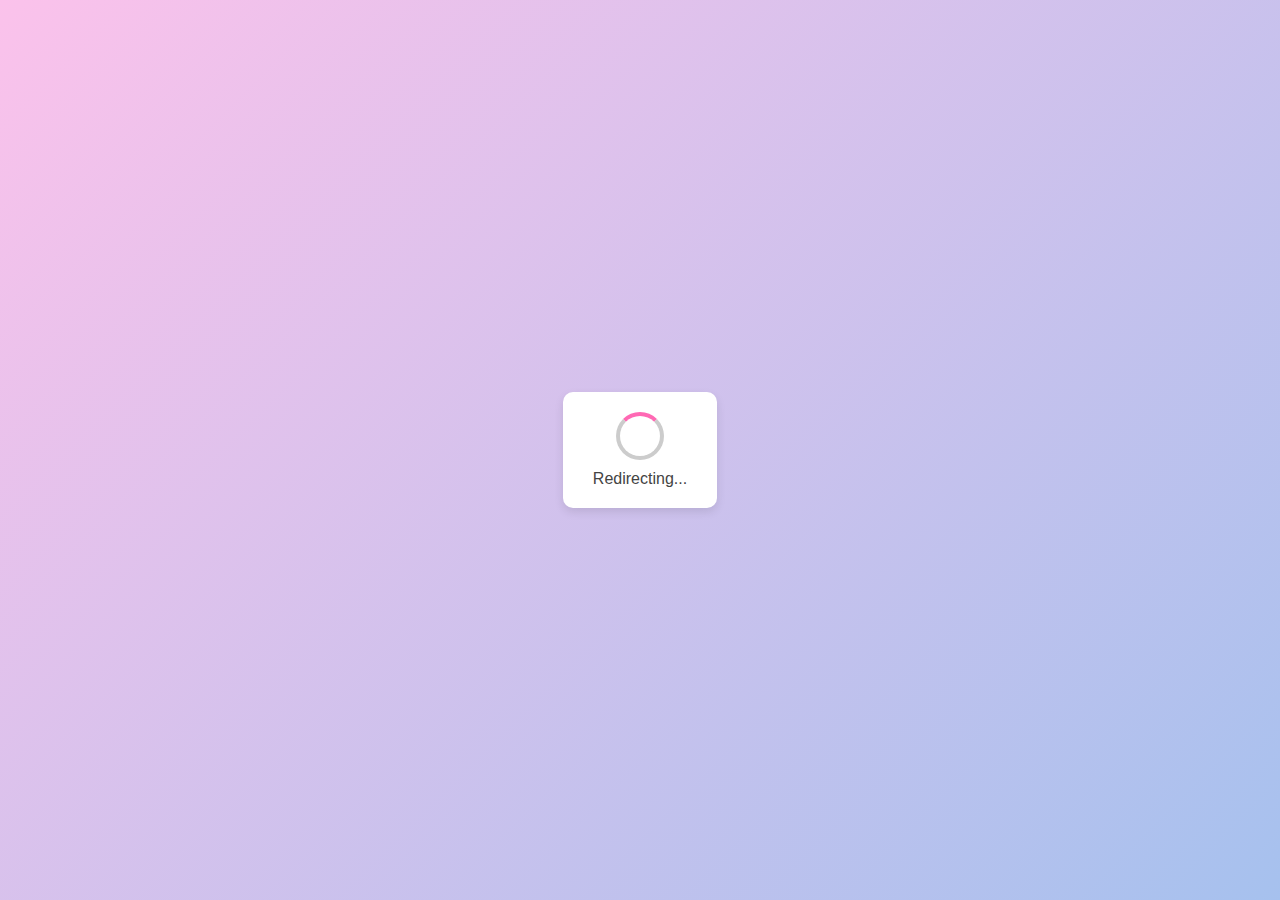
==== index.html @ 2fca4a23 "4" ====
<!DOCTYPE html>
<html lang="en">
<head>
    <meta charset="UTF-8">
    <meta http-equiv="refresh" content="1; url=src/index_en.html">
    <title>Redirecting...</title>
    <style>
        body {
            background: linear-gradient(135deg, #fbc2eb, #a6c1ee);
            display: flex;
            justify-content: center;
            align-items: center;
            height: 100vh;
            margin: 0;
            font-family: Arial, sans-serif;
        }

        .message-box {
            background: white;
            padding: 20px 30px;
            border-radius: 10px;
            box-shadow: 0px 4px 10px rgba(0, 0, 0, 0.1);
            text-align: center;
            display: flex;
            flex-direction: column;
            align-items: center;
        }

        .spinner {
            width: 40px;
            height: 40px;
            border: 4px solid #ccc;
            border-top: 4px solid #ff69b4;
            border-radius: 50%;
            animation: spin 1s linear infinite;
            margin-bottom: 10px;
        }

        @keyframes spin {
            0% { transform: rotate(0deg); }
            100% { transform: rotate(360deg); }
        }

        p {
            font-size: 16px;
            color: #444;
            margin: 0;
        }
    </style>
</head>
<body>
    <div class="message-box">
        <div class="spinner"></div>
        <p>Redirecting...</p>
    </div>
</body>
</html>
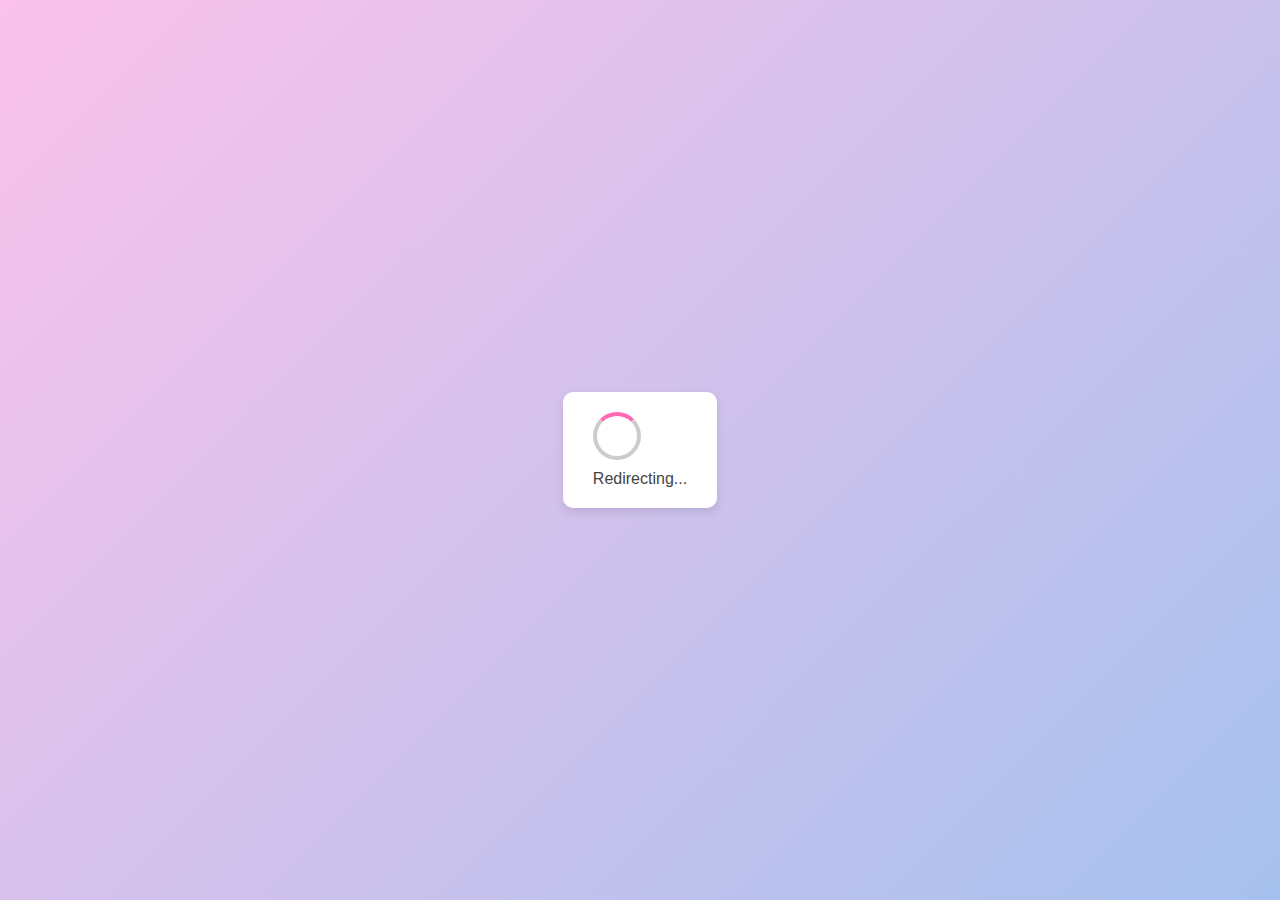
==== commit bf5514b7: "upd" ====
--- a/index.html
+++ b/index.html
@@ -21,9 +21,6 @@
             border-radius: 10px;
             box-shadow: 0px 4px 10px rgba(0, 0, 0, 0.1);
             text-align: center;
-            display: flex;
-            flex-direction: column;
-            align-items: center;
         }
 
         .spinner {
